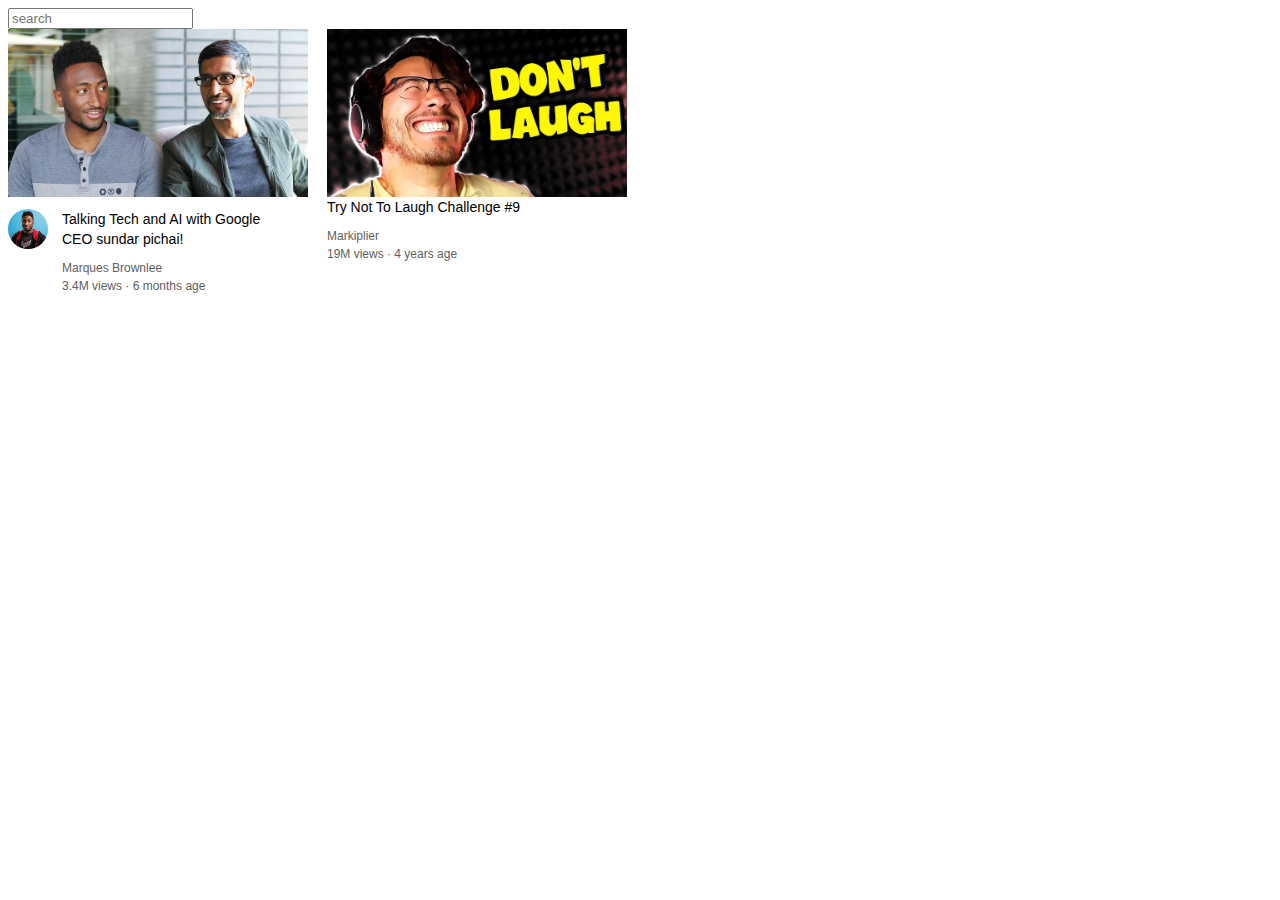
==== youtube.html @ 97eb5f18 "My first github repo" ====
<!DOCTYPE html>
<html lang="en">
<head>
  <meta charset="UTF-8">
  <meta name="viewport" content="width=device-width, initial-scale=1.0">
  <title>You tube.com clone</title>
  <style>
    p{
      font-family: Roboto, Arial;
      margin-top: 0;
      margin-bottom: 0;
    }
    .video-author,
    .video-stats
    {
      font-size: 12px;
      color: rgb(96, 96, 96);
    }
    .video-author{
    margin-bottom: 4px;
    }
.thumbnail{
  width: 300px;
  display: block;
}
.search-bar{
 display: block; 
}
.video-title{
  margin-top: 0;
  font-size: 14px;
  font-weight: 500;
  line-height: 20px;
  margin-bottom: 12px;
}

.video-preview{
  width: 300px;
  display: inline-block;
  vertical-align: top;
  margin-right: 15px;
}
.channel-pictures{
  display: inline-block;
  width: 50px;
  vertical-align: top;
}
.video-info{
  display: inline-block;
  width: 200px;
}
.profile-pictures{
  width: 40px;
  border-radius: 50px;
}
.thumbnail-row{
  margin-bottom: 12px;
}
  </style>
</head>
<body>
<input class="search-bar" type="text" placeholder="search">
<div class="video-preview">
  <div class="thumbnail-row">
 <img class="thumbnail" src="thumbnail/thumbnail-1.webp">
  </div>
  <div class="channel-pictures">
 <img class="profile-pictures" src="images/channel-pictures/channel-1.jpeg">
  </div>
  <div class="video-info">
<p class="video-title">
   Talking Tech and AI with Google CEO sundar pichai! 
  </p>
  <p class="video-author">
    Marques Brownlee
  </p>
  <p class="video-stats">
    3.4M views &#183; 6 months age
  </p>
  </div>
 <div>
 </div>
  
</div>
  <div class="video-preview">
    <img class="thumbnail" src="thumbnail/thumbnail-2.webp">

    <p class="video-title">
      Try Not To Laugh Challenge #9
    </p>
    <p class="video-author">
      Markiplier
    </p>
    <p class="video-stats">
      19M views &#183; 4 years age
    </p>
  </div>

</body>
</html>
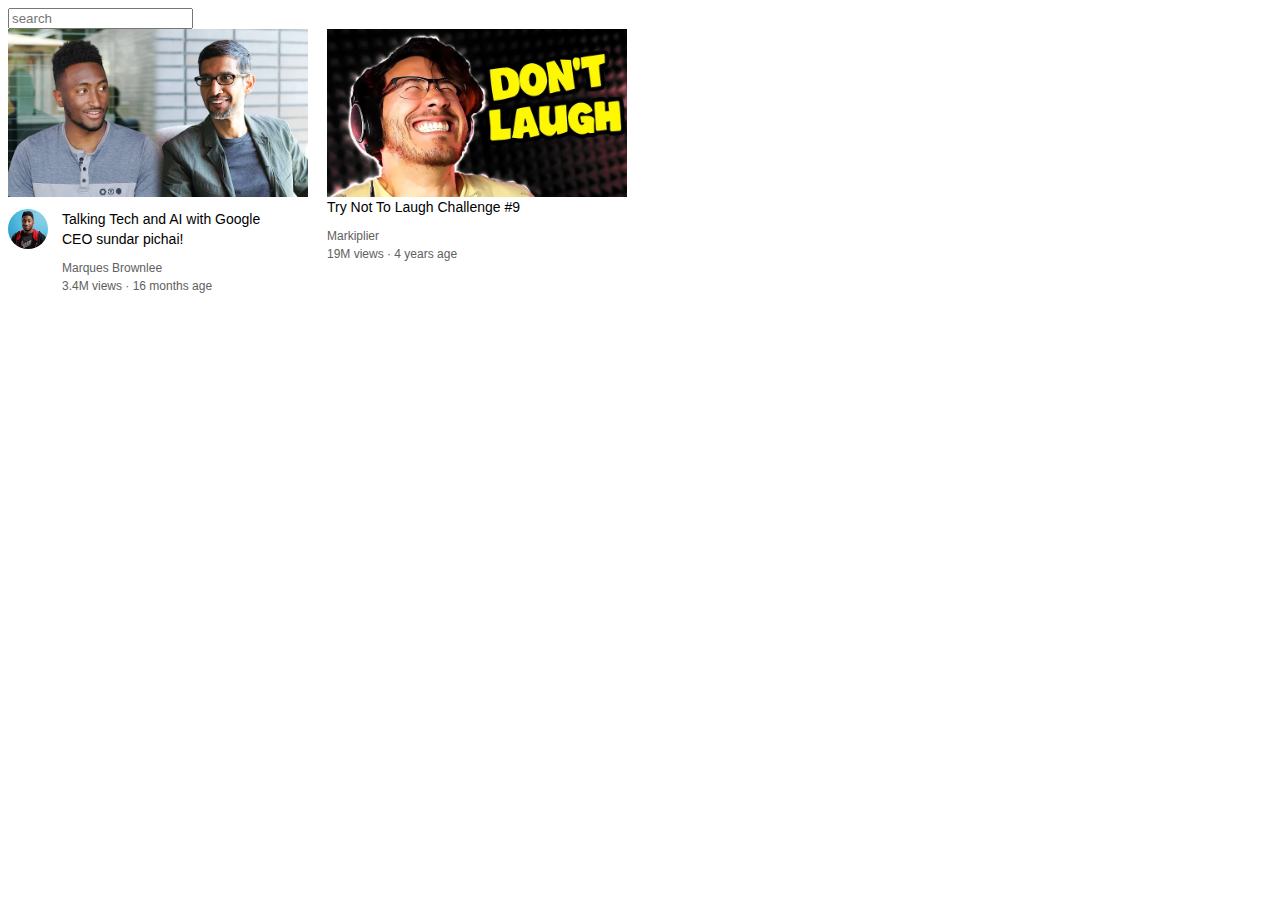
==== commit 386fd1c9: "changed number of months" ====
--- a/youtube.html
+++ b/youtube.html
@@ -75,7 +75,7 @@
     Marques Brownlee
   </p>
   <p class="video-stats">
-    3.4M views &#183; 6 months age
+    3.4M views &#183; 16 months age
   </p>
   </div>
  <div>
